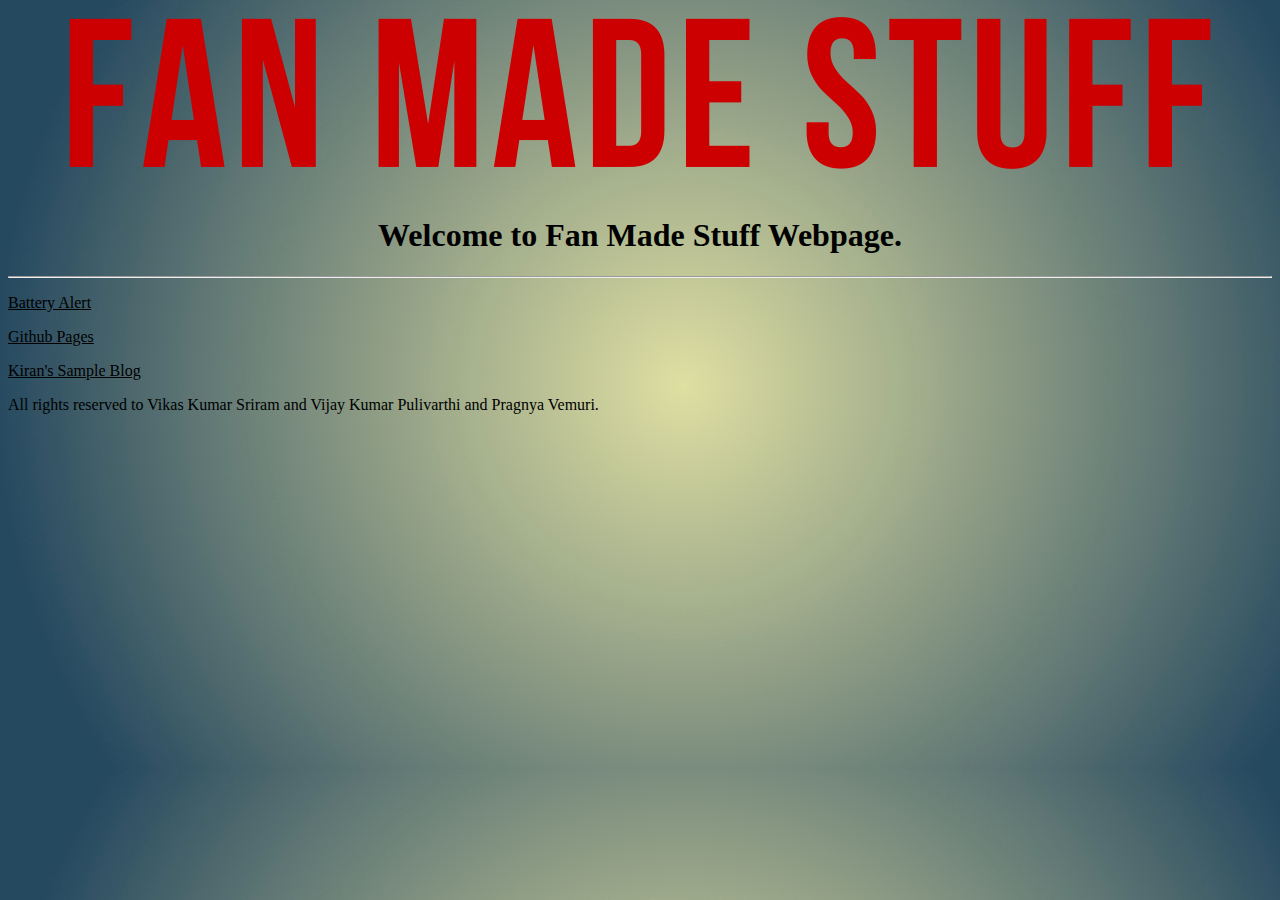
==== index.html @ ca803749 "added pragnya as a contributor" ====
<!doctype html>
<html lang="en-US">
<head>
  <title>Fan Made Stuff</title>
  <meta charset="utf-8">
  <style>
  body {
    background-image: url("Resources/bg.png");
  }
  </style>
</head>
<body>
  <center><img src="Resources/art.png" alt="Art" align="middle"></center>
  <br>
<center><h1 style="font-family:georgia">Welcome to Fan Made Stuff Webpage.</h1></center>
<hr>
<p><a href="batteryalert.html" style="color:rgb(0,0,0)">Battery Alert</a></p>
<p><a href="git.html" style="color:rgb(0,0,0)">Github Pages</a></p>
<p><a href="kiran_blog_sample.html" style="color:rgb(0,0,0)">Kiran's Sample Blog</a></p>
<!--<p style="font-family:verdana">Coming soon ....</p>-->
<!--<p style="font-family:verdana">Visit my blog at <a href="Fan Made Stuff.html">fanmadestuff.blogspot.com</a></p> -->
<footer style="text-align:justify"> All rights reserved to Vikas Kumar Sriram and Vijay Kumar Pulivarthi and Pragnya Vemuri.
</footer>
</body>
</html>
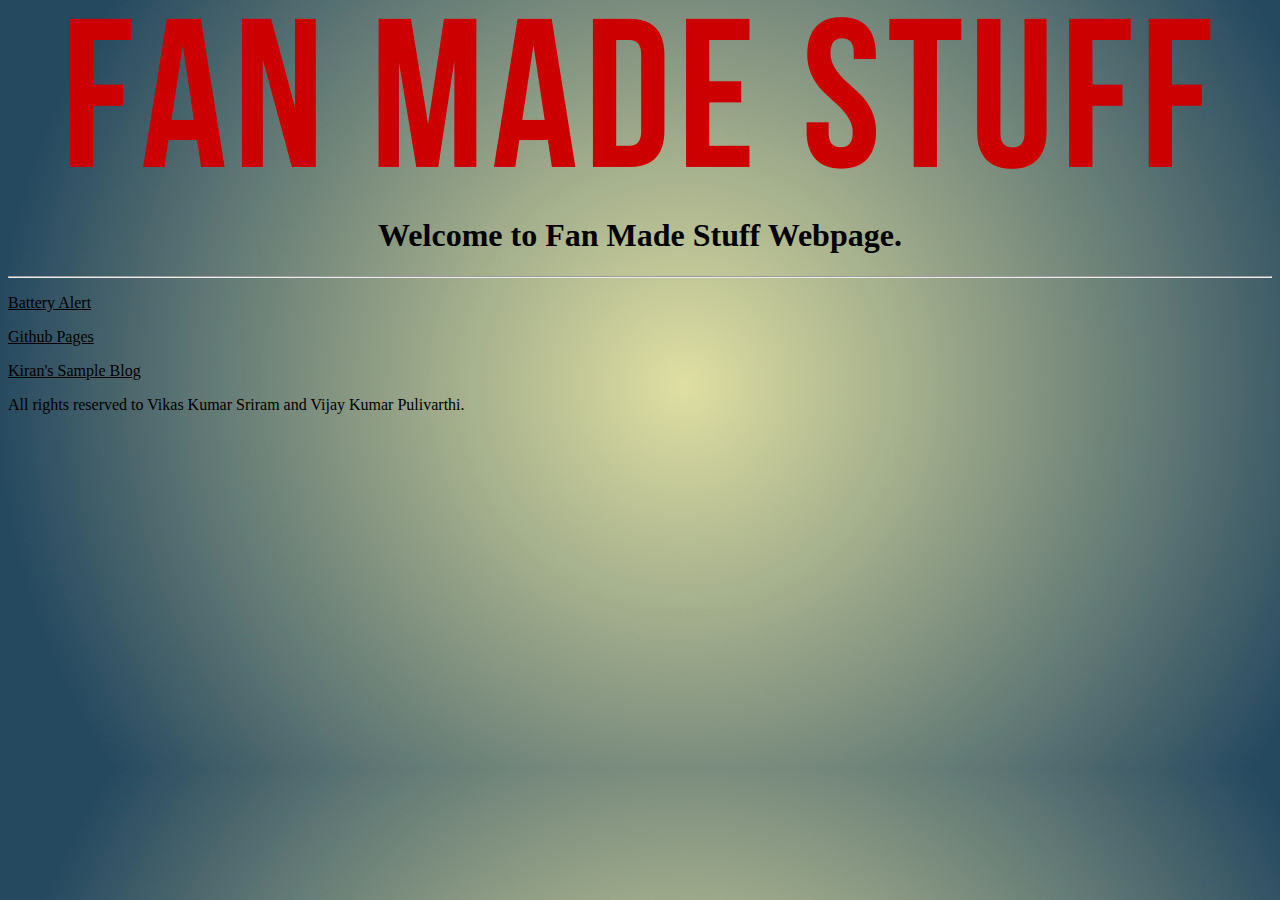
==== commit f0f19f3e: "removed pragnya as contributor" ====
--- a/index.html
+++ b/index.html
@@ -19,7 +19,7 @@
 <p><a href="kiran_blog_sample.html" style="color:rgb(0,0,0)">Kiran's Sample Blog</a></p>
 <!--<p style="font-family:verdana">Coming soon ....</p>-->
 <!--<p style="font-family:verdana">Visit my blog at <a href="Fan Made Stuff.html">fanmadestuff.blogspot.com</a></p> -->
-<footer style="text-align:justify"> All rights reserved to Vikas Kumar Sriram and Vijay Kumar Pulivarthi and Pragnya Vemuri.
+<footer style="text-align:justify"> All rights reserved to Vikas Kumar Sriram and Vijay Kumar Pulivarthi.
 </footer>
 </body>
 </html>
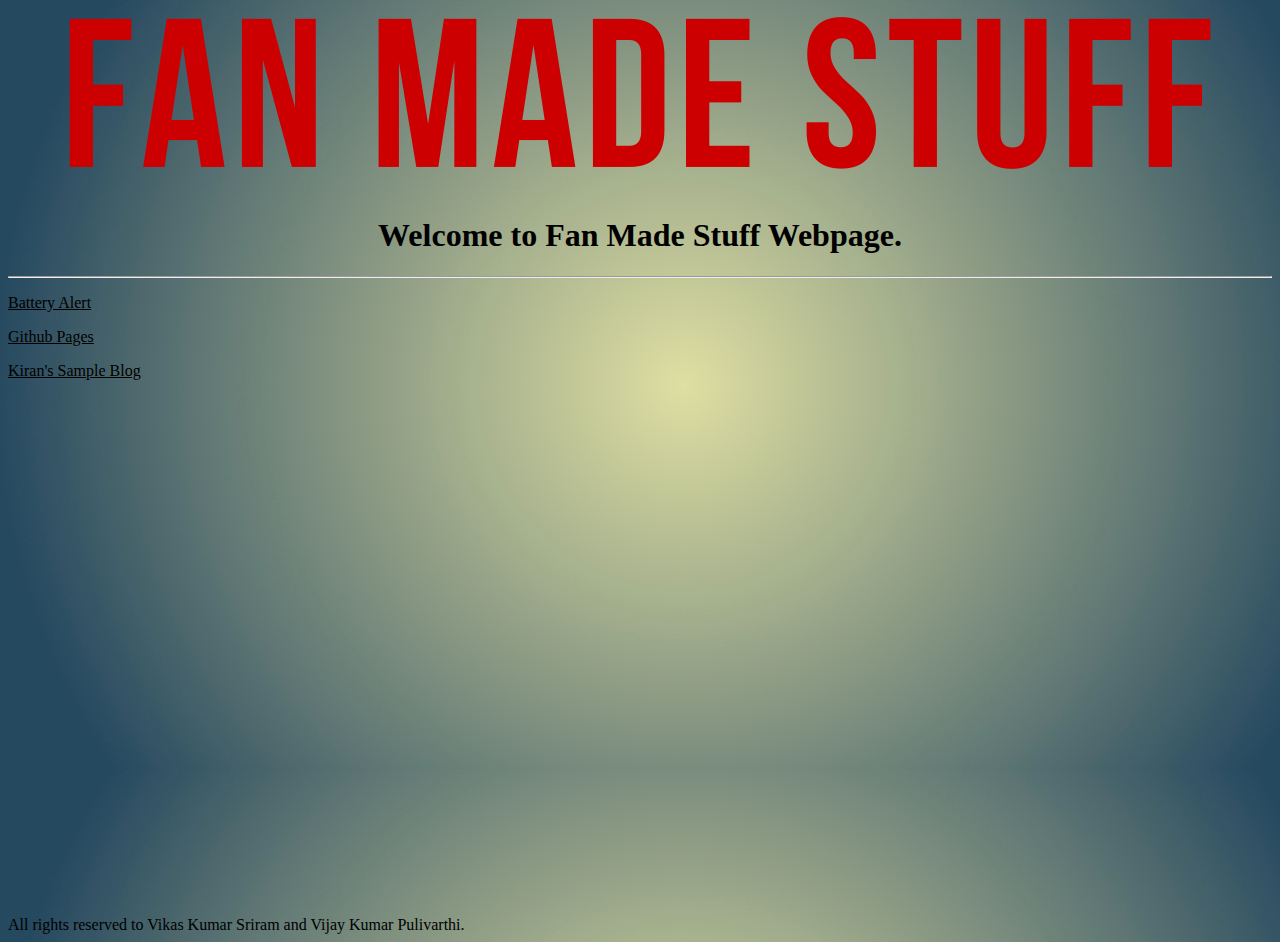
==== commit b7c276ea: "added frame for embedded docs" ====
--- a/index.html
+++ b/index.html
@@ -17,6 +17,8 @@
 <p><a href="batteryalert.html" style="color:rgb(0,0,0)">Battery Alert</a></p>
 <p><a href="git.html" style="color:rgb(0,0,0)">Github Pages</a></p>
 <p><a href="kiran_blog_sample.html" style="color:rgb(0,0,0)">Kiran's Sample Blog</a></p>
+
+<p><iframe src="http://docs.google.com/gview?url=http://www.yourwebsite.com/powerpoint.ppt&embedded=true" style="width:600px; height:500px;" frameborder="0"></iframe></p>
 <!--<p style="font-family:verdana">Coming soon ....</p>-->
 <!--<p style="font-family:verdana">Visit my blog at <a href="Fan Made Stuff.html">fanmadestuff.blogspot.com</a></p> -->
 <footer style="text-align:justify"> All rights reserved to Vikas Kumar Sriram and Vijay Kumar Pulivarthi.
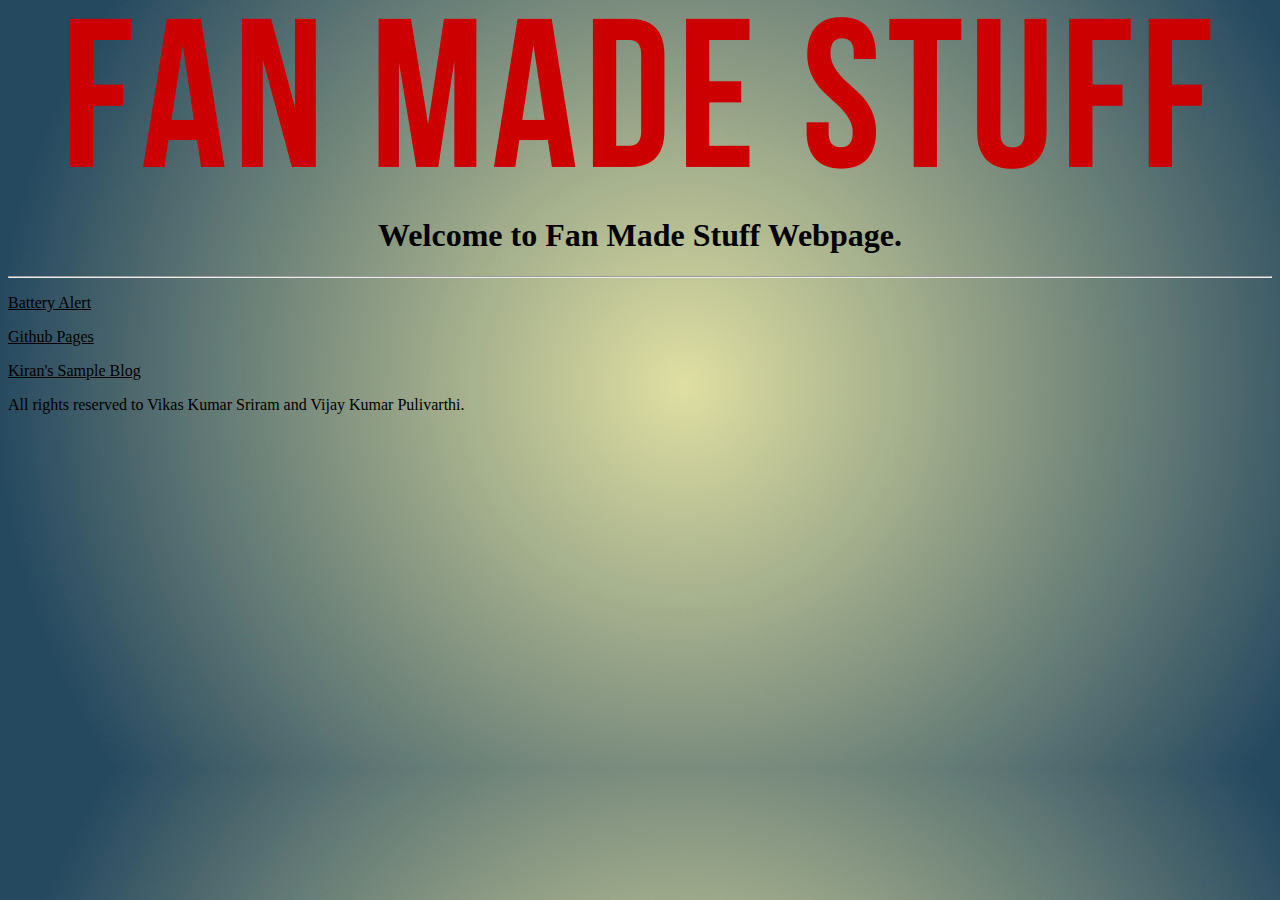
==== commit 849a1cb5: "commented the frame code" ====
--- a/index.html
+++ b/index.html
@@ -18,7 +18,7 @@
 <p><a href="git.html" style="color:rgb(0,0,0)">Github Pages</a></p>
 <p><a href="kiran_blog_sample.html" style="color:rgb(0,0,0)">Kiran's Sample Blog</a></p>
 
-<p><iframe src="http://docs.google.com/gview?url=http://www.yourwebsite.com/powerpoint.ppt&embedded=true" style="width:600px; height:500px;" frameborder="0"></iframe></p>
+<!--<p><iframe src="http://docs.google.com/gview?url=http://www.cinegenicmedia.com/kiran_blog_sample.html&embedded=true" style="width:1000x; height:500px;" frameborder="0"></iframe></p>-->
 <!--<p style="font-family:verdana">Coming soon ....</p>-->
 <!--<p style="font-family:verdana">Visit my blog at <a href="Fan Made Stuff.html">fanmadestuff.blogspot.com</a></p> -->
 <footer style="text-align:justify"> All rights reserved to Vikas Kumar Sriram and Vijay Kumar Pulivarthi.
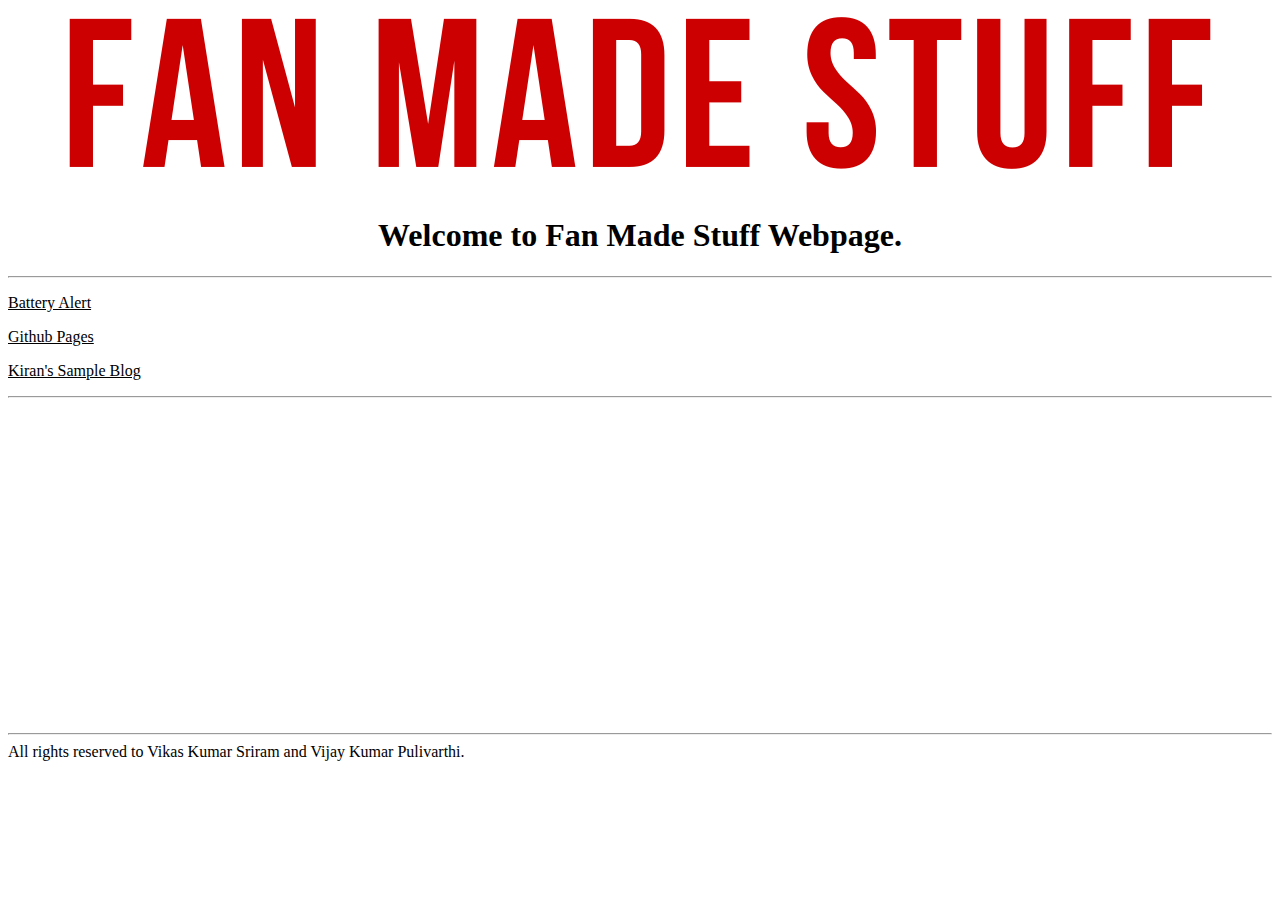
==== commit ac4121b4: "Added music" ====
--- a/index.html
+++ b/index.html
@@ -17,6 +17,16 @@
 <p><a href="batteryalert.html" style="color:rgb(0,0,0)">Battery Alert</a></p>
 <p><a href="git.html" style="color:rgb(0,0,0)">Github Pages</a></p>
 <p><a href="kiran_blog_sample.html" style="color:rgb(0,0,0)">Kiran's Sample Blog</a></p>
+  
+  
+  
+ <hr>
+<iframe width="560" height="315" src="https://www.youtube.com/embed/GzdyhuhE694?rel=0&amp;controls=0&amp;showinfo=0" frameborder="0" allow="autoplay; encrypted-media" allowfullscreen></iframe>
+<hr>
+  
+  
+  
+  
 
 <!--<p><iframe src="http://docs.google.com/gview?url=http://www.cinegenicmedia.com/kiran_blog_sample.html&embedded=true" style="width:1000x; height:500px;" frameborder="0"></iframe></p>-->
 <!--<p style="font-family:verdana">Coming soon ....</p>-->
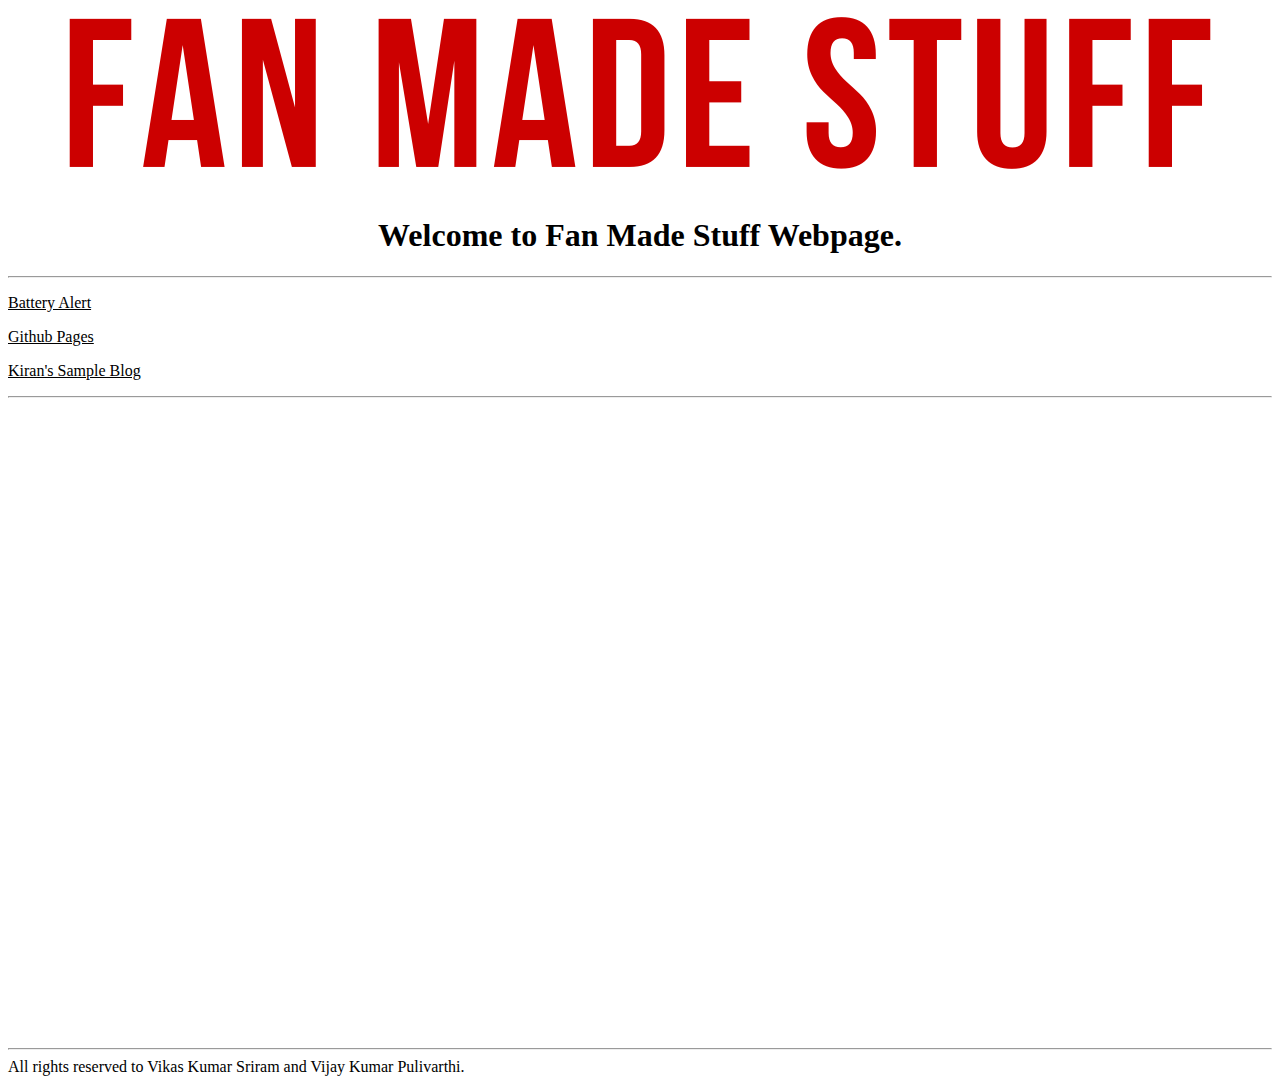
==== commit 01d3d5a5: "update music frame and location" ====
--- a/index.html
+++ b/index.html
@@ -21,7 +21,7 @@
   
   
  <hr>
-<iframe width="560" height="315" src="https://www.youtube.com/embed/GzdyhuhE694?rel=0&amp;controls=0&amp;showinfo=0" frameborder="0" allow="autoplay; encrypted-media" allowfullscreen></iframe>
+<center><iframe width="1120" height="630" src="https://www.youtube.com/embed/GzdyhuhE694?rel=0&amp;controls=0&amp;showinfo=0" frameborder="0" allow="autoplay; encrypted-media" allowfullscreen></iframe></center>
 <hr>
   
   
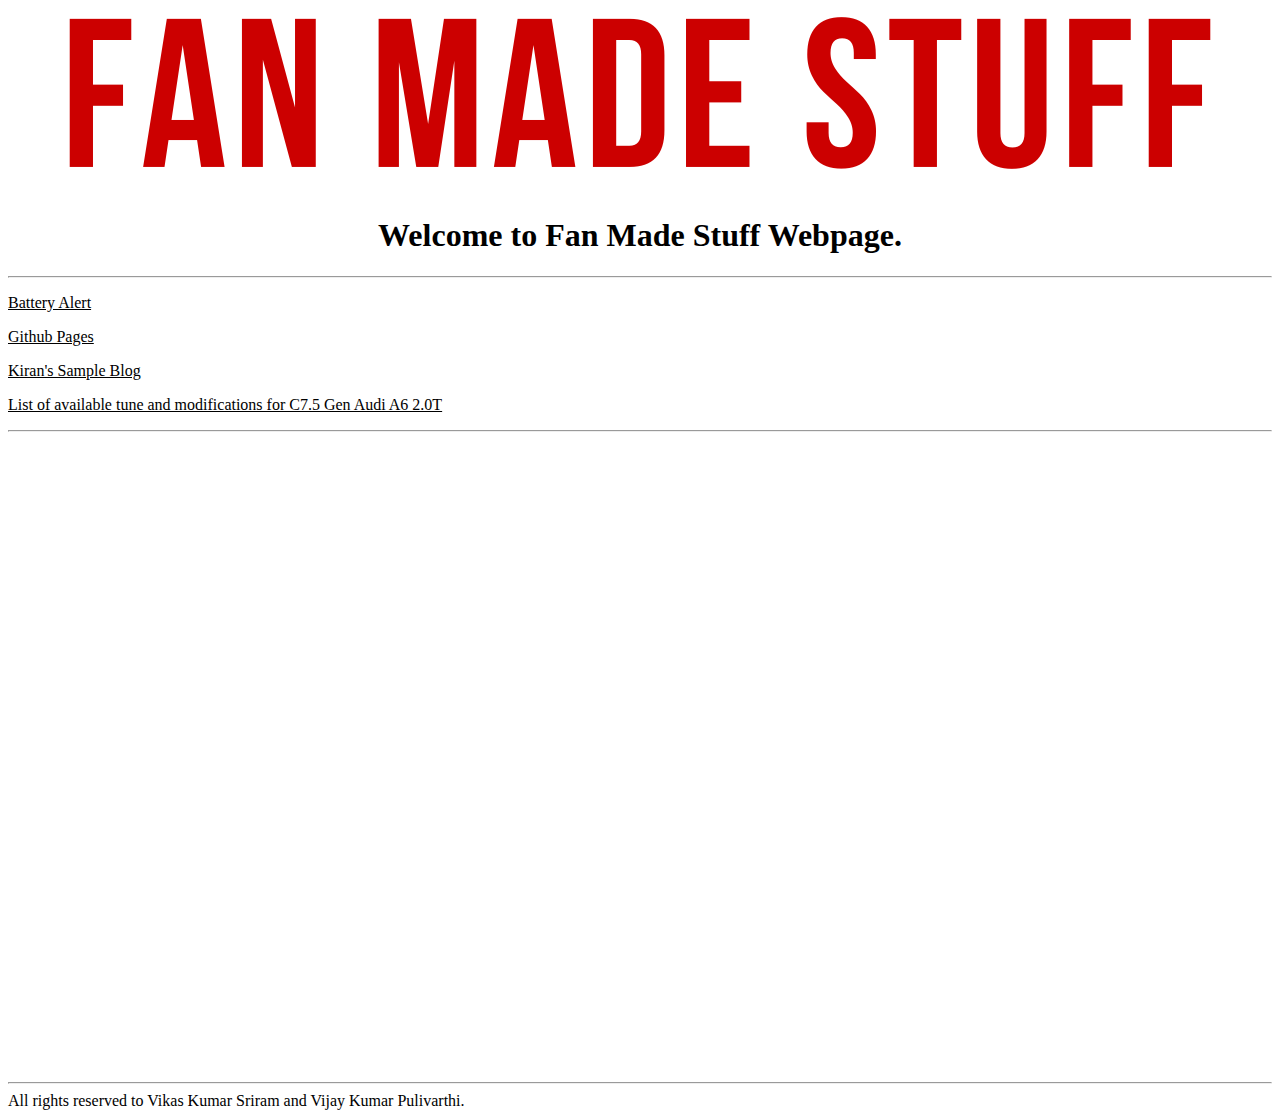
==== commit b8d4a52a: "Update index.html" ====
--- a/index.html
+++ b/index.html
@@ -17,6 +17,7 @@
 <p><a href="batteryalert.html" style="color:rgb(0,0,0)">Battery Alert</a></p>
 <p><a href="git.html" style="color:rgb(0,0,0)">Github Pages</a></p>
 <p><a href="kiran_blog_sample.html" style="color:rgb(0,0,0)">Kiran's Sample Blog</a></p>
+<p><a href="tune_modifications_c7.5.html" style="color:rgb(0,0,0)">List of available tune and modifications for C7.5 Gen Audi A6 2.0T</a></p>
   
   
   
